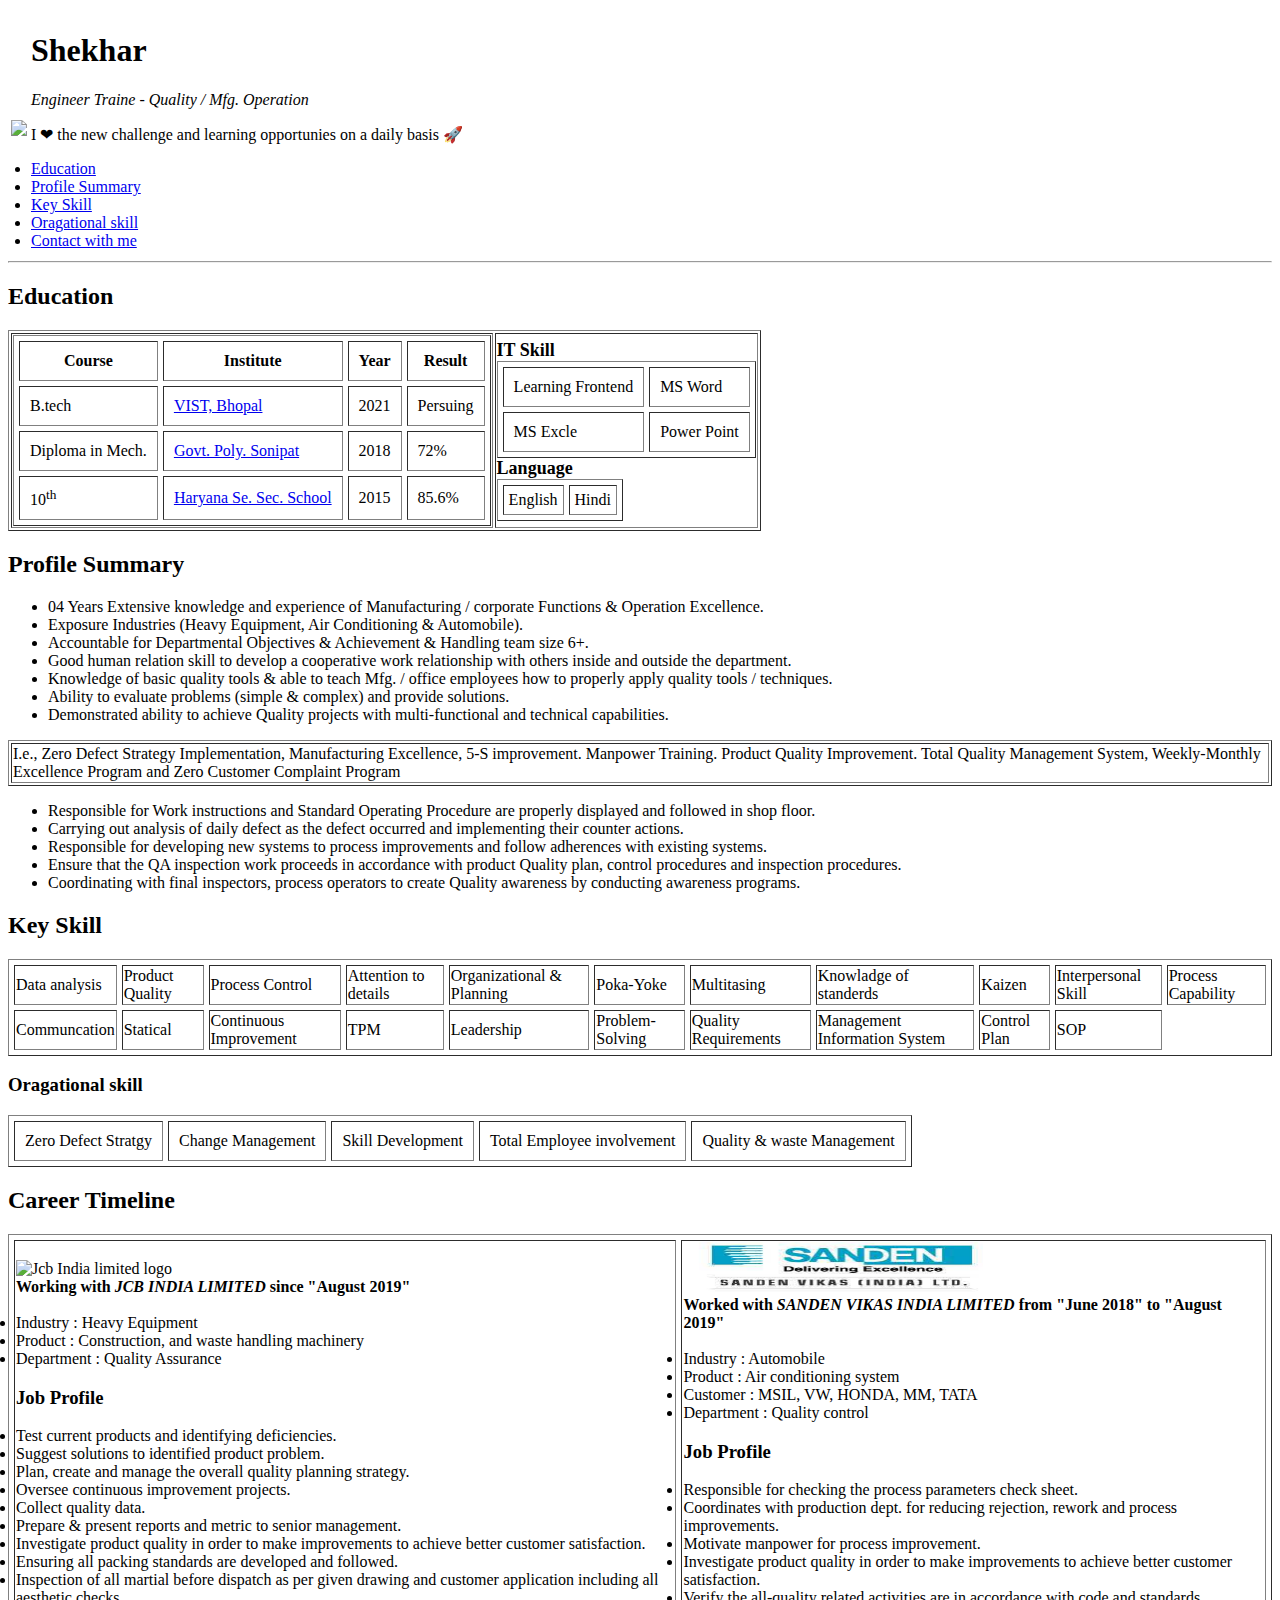
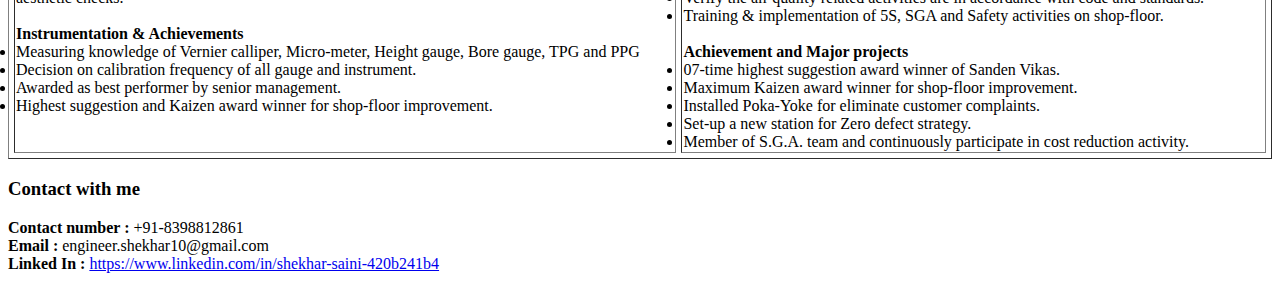
==== index.html @ 5eaede32 "added index.html" ====
<!DOCTYPE html>
<html lang="en">

<head>
    <meta charset="UTF-8">
    <meta http-equiv="X-UA-Compatible" content="IE=edge">
    <meta name="viewport" content="width=device-width, initial-scale=1.0">
    <title>Shekhar's resume</title>
</head>

<body>
    <header>
        <table>
            <tr>
                <td><img width=200 src="C:\Users\pk\Downloads\Shekhar.jpeg"></img></td>
                <td>
                    <h1>Shekhar</h1>
                    <p><i>Engineer Traine - Quality / Mfg. Operation</i></p>
                    <P>I ❤ the new challenge and learning opportunies on a daily basis 🚀</P>
                    <nav>
                        <ui>
                            <li><a href="#Education">Education</a></li>
                            <li><a href="#Profile Summary">Profile Summary</a></li>
                            <li><a href="#Key Skill">Key Skill</a></li>
                            <li><a href="#Oragational skill">Oragational skill</a></li>
                            <li><a href="#Contact with me">Contact with me</a></li>
                        </ui>

                    </nav>
            </tr>

        </table>
        <hr>
    </header>
    <main>
        <section id="Education">
            <h2>Education</h2>
            <table border="">
                <tr>
                    <td>
                        <table border="" Cellspacing="5" Cellpadding="10">
                            <tr>
                                <th>Course</th>
                                <th>Institute</th>
                                <th>Year</th>
                                <th>Result</th>
                            </tr>
                            <tr>
                                <td>B.tech</td>
                                <td><a href="https://www.vidhyapeethbhopal.ac.in/">VIST, Bhopal</a></td>
                                <td>2021</td>
                                <td>Persuing</td>
                            </tr>
                            <tr>
                                <td>Diploma in Mech.</td>
                                <td><a href="https://gpsonipat.ac.in/">Govt. Poly. Sonipat</a></td>
                                <td>2018</td>
                                <td>72%</td>
                            </tr>
                            <tr>
                                <td>10<sup>th</sup></td>
                                <td><a
                                        href="https://schools.org.in/panipat/06070400109/haryana-sr-sec-school-samalkha.html">Haryana
                                        Se. Sec. School</a></td>
                                <td>2015</td>
                                <td>85.6%</td>
                            </tr>
                        </table>
                    </td>
                    <td>
                        <table border="" Cellspacing="5" Cellpadding="10">
                            <font size="4"><strong>IT Skill</strong></font>
                            <tr>
                                <td>Learning Frontend </td>
                                <td>MS Word</td>
                            </tr>
                            <tr>
                                <td>MS Excle</td>
                                <td>Power Point</td>
                            </tr>

                            <table border="" Cellspacing="5" Cellpadding="5">
                                <font size="4"><strong>Language</strong></font>
                                <tr>
                                    <td>English</td>
                                    <td>Hindi</td>
                                </tr>
                            </table>
                    </td>

            </table>
        </section>
        <section id="Profile Summary">
            <h2>Profile Summary</h2>
            <ul>
                <li>04 Years Extensive knowledge and experience of Manufacturing / corporate Functions & Operation
                    Excellence.
                </li>
                <li>Exposure Industries (Heavy Equipment, Air Conditioning & Automobile). </li>
                <li>Accountable for Departmental Objectives & Achievement & Handling team size 6+.</li>
                <li>Good human relation skill to develop a cooperative work relationship with others inside and outside
                    the
                    department.</li>
                <li>Knowledge of basic quality tools & able to teach Mfg. / office employees how to properly apply
                    quality
                    tools
                    / techniques.</li>
                <li>Ability to evaluate problems (simple & complex) and provide solutions.</li>
                <li>Demonstrated ability to achieve Quality projects with multi-functional and technical capabilities.
                </li>
            </ul>
            <table border="">
                <tr>
                    <td>I.e., Zero Defect Strategy Implementation, Manufacturing Excellence, 5-S improvement. Manpower
                        Training.
                        Product
                        Quality Improvement. Total Quality Management System, Weekly-Monthly Excellence Program and Zero
                        Customer
                        Complaint Program</td>
                </tr>
            </table>
            <ul>
                <li>Responsible for Work instructions and Standard Operating Procedure are properly displayed and
                    followed
                    in
                    shop floor.</li>
                <li>Carrying out analysis of daily defect as the defect occurred and implementing their counter actions.
                </li>
                <li>Responsible for developing new systems to process improvements and follow adherences with existing
                    systems.
                </li>
                <li>Ensure that the QA inspection work proceeds in accordance with product Quality plan, control
                    procedures
                    and
                    inspection procedures. </li>
                <li>Coordinating with final inspectors, process operators to create Quality awareness by conducting
                    awareness
                    programs.</li>
            </ul>
            </table>
        </section>
        <section id="Key Skill">
            <h2>Key Skill</h2>
            <table border="" cellspacing="5">
                <tr>
                    <td> Data analysis </td>
                    <td> Product Quality </td>
                    <td> Process Control </td>
                    <td> Attention to details </td>
                    <td> Organizational & Planning </td>
                    <td> Poka-Yoke </td>
                    <td> Multitasing</td>
                    <td> Knowladge of standerds </td>
                    <td> Kaizen </td>
                    <td> Interpersonal Skill </td>
                    <td> Process Capability </td>
                </tr>

                <td> Communcation </td>
                <td> Statical </td>
                <td> Continuous Improvement </td>
                <td> TPM </td>
                <td> Leadership </td>
                <td>Problem-Solving</td>
                <td>Quality Requirements</td>
                <td>Management Information System</td>
                <td>Control Plan</td>
                <td>SOP</td>
            </table>
        </section>
        <section id="Oragational skill">
            <h3>Oragational skill</h3>
            <table border="" Cellspacing="5" Cellpadding="10">
                <tr>
                    <td>Zero Defect Stratgy</td>
                    <td>Change Management</td>
                    <td>Skill Development</td>
                    <td>Total Employee involvement</td>
                    <td>Quality & waste Management</td>
                </tr>
            </table>
        </section>
    </main>
    <h2>Career Timeline</h2>
    <table border="" cellspacing="5">
        <tr>
            <td><img width="300" height="40"
                    src="https://logos-download.com/wp-content/uploads/2016/04/JCB_logo_logotype_emblem_Excavators.png"
                    alt="Jcb India limited logo"><br>
                <b>Working with <em> JCB INDIA LIMITED</em> since "August 2019"</b><br><br>
                <li>Industry : Heavy Equipment</li>
                <li>Product : Construction, and waste handling machinery</li>
                <li>Department : Quality Assurance</li>
                <h3>Job Profile</h3>
                <li>Test current products and identifying deficiencies.</li>
                <li>Suggest solutions to identified product problem.</li>
                <li>Plan, create and manage the overall quality planning strategy.</li>
                <li>Oversee continuous improvement projects.</li>
                <li>Collect quality data.</li>
                <li>Prepare & present reports and metric to senior management.</li>
                <li>Investigate product quality in order to make improvements to achieve better customer satisfaction.
                </li>
                <li>Ensuring all packing standards are developed and followed.</li>
                <li>Inspection of all martial before dispatch as per given drawing and customer application including
                    all aesthetic
                    checks.</li><br>
                <strong>Instrumentation & Achievements</strong>
                <li>Measuring knowledge of Vernier calliper, Micro-meter, Height gauge, Bore gauge, TPG and PPG</li>
                <li>Decision on calibration frequency of all gauge and instrument.</li>
                <li>Awarded as best performer by senior management.</li>
                <li>Highest suggestion and Kaizen award winner for shop-floor improvement.</li><br>
            </td>
            <td><img width="300" height="50"
                    src="[data-uri]"
                    alt="Sanden Vikas India Limited logo" srcset=""><br>
                <b>Worked with <em> SANDEN VIKAS INDIA LIMITED</em> from "June 2018" to "August 2019"</b><br><br>
                <li>Industry : Automobile</li>
                <li>Product : Air conditioning system</li>
                <li>Customer : MSIL, VW, HONDA, MM, TATA</li>
                <li>Department : Quality control</li>
                <h3>Job Profile</h3>
                <li>Responsible for checking the process parameters check sheet.</li>
                <li>Coordinates with production dept. for reducing rejection, rework and process improvements.</li>
                <li>Motivate manpower for process improvement.</li>
                <li>Investigate product quality in order to make improvements to achieve better customer satisfaction.
                </li>
                <li>Verify the all-quality related activities are in accordance with code and standards.</li>
                <li>Training & implementation of 5S, SGA and Safety activities on shop-floor.</li><br>
                <strong>Achievement and Major projects</strong><br>
                <li>07-time highest suggestion award winner of Sanden Vikas. </li>
                <li>Maximum Kaizen award winner for shop-floor improvement. </li>
                <li>Installed Poka-Yoke for eliminate customer complaints. </li>
                <li>Set-up a new station for Zero defect strategy.</li>
                <li>Member of S.G.A. team and continuously participate in cost reduction activity.</li>
            </td>
        </tr>
    </table>

    <footer>
        <h3>Contact with me</h3>
        <p><strong>Contact number :</strong> +91-8398812861 <br>
            <strong>Email :</strong> engineer.shekhar10@gmail.com <br>
            <Strong>Linked In :</Strong> <a
                href="https://www.linkedin.com/in/shekhar-saini-420b241b4">https://www.linkedin.com/in/shekhar-saini-420b241b4</a><br>
        </p>
    </footer>
</body>

</html>
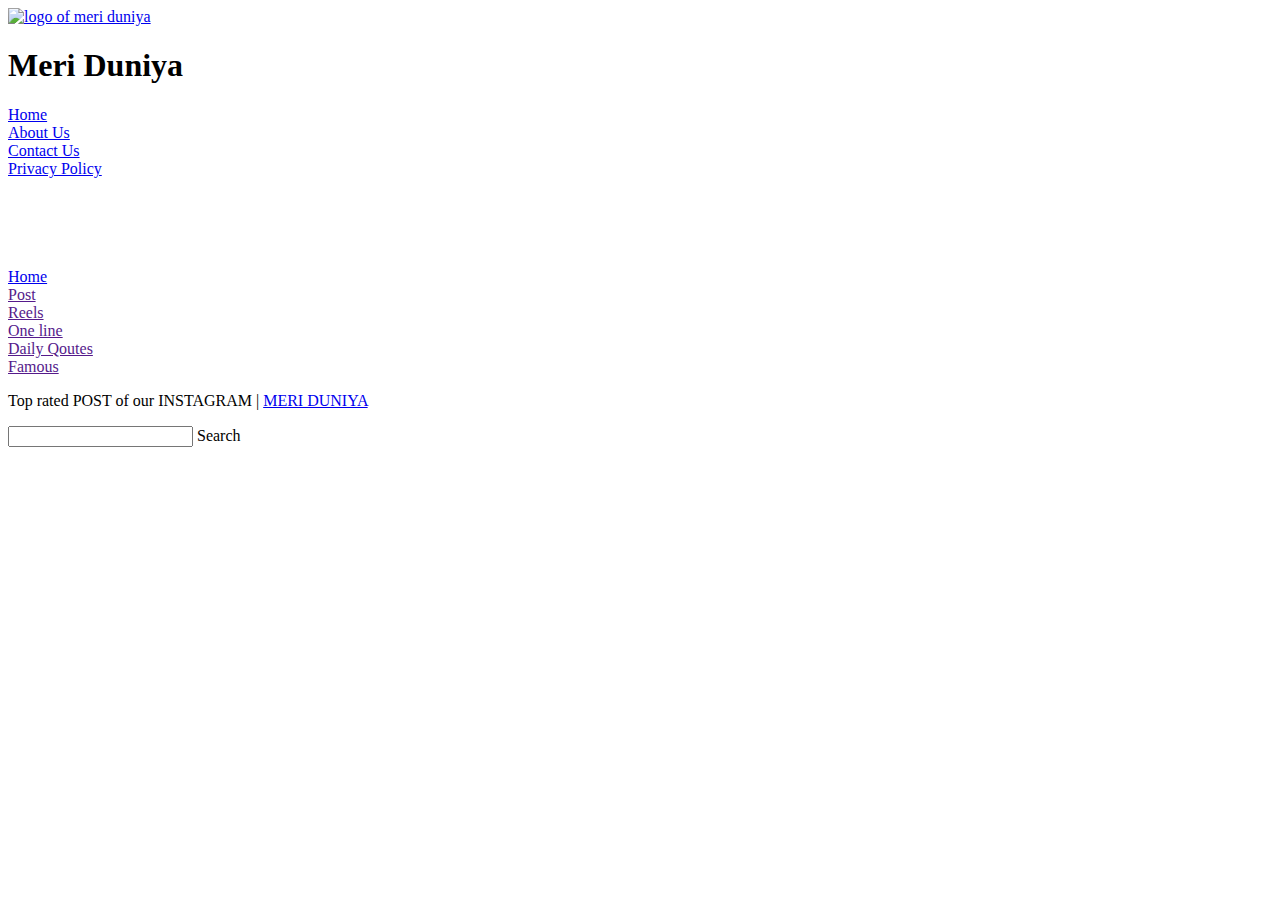
==== commit 2cf0b462: "meri duniya" ====
--- a/index.html
+++ b/index.html
@@ -5,245 +5,77 @@
     <meta charset="UTF-8">
     <meta http-equiv="X-UA-Compatible" content="IE=edge">
     <meta name="viewport" content="width=device-width, initial-scale=1.0">
-    <title>Shekhar's resume</title>
+    <title>Meri Duniya</title>
+    <link rel="stylesheet" href="meriduniya.css">
+    <link href="https://fonts.googleapis.com/css2?family=Fredoka+One&display=swap" rel="stylesheet">
 </head>
 
 <body>
-    <header>
-        <table>
-            <tr>
-                <td><img width=200 src="C:\Users\pk\Downloads\Shekhar.jpeg"></img></td>
-                <td>
-                    <h1>Shekhar</h1>
-                    <p><i>Engineer Traine - Quality / Mfg. Operation</i></p>
-                    <P>I ❤ the new challenge and learning opportunies on a daily basis 🚀</P>
-                    <nav>
-                        <ui>
-                            <li><a href="#Education">Education</a></li>
-                            <li><a href="#Profile Summary">Profile Summary</a></li>
-                            <li><a href="#Key Skill">Key Skill</a></li>
-                            <li><a href="#Oragational skill">Oragational skill</a></li>
-                            <li><a href="#Contact with me">Contact with me</a></li>
-                        </ui>
+    <div class="logo">
+        <a href="http://127.0.0.1:5500/web%20development/meri%20duniya/meriduniya.html" target="_blank">
+            <img src="logo.jpg" alt="logo of meri duniya" srcset=""></a>
+        <h1>Meri Duniya</h1>
+    </div>
 
-                    </nav>
-            </tr>
+    <div class="menu">
+        <nav class="nav">
+            <li><a href="http://127.0.0.1:5500/web%20development/meri%20duniya/meriduniya.html" target="_blank">Home</a>
+            </li>
+            <li><a href="#">About Us</a></li>
+            <li><a href="#">Contact Us</a></li>
+            <li><a href="#">Privacy Policy</a></li>
+        </nav>
+    </div>
 
-        </table>
-        <hr>
-    </header>
-    <main>
-        <section id="Education">
-            <h2>Education</h2>
-            <table border="">
-                <tr>
-                    <td>
-                        <table border="" Cellspacing="5" Cellpadding="10">
-                            <tr>
-                                <th>Course</th>
-                                <th>Institute</th>
-                                <th>Year</th>
-                                <th>Result</th>
-                            </tr>
-                            <tr>
-                                <td>B.tech</td>
-                                <td><a href="https://www.vidhyapeethbhopal.ac.in/">VIST, Bhopal</a></td>
-                                <td>2021</td>
-                                <td>Persuing</td>
-                            </tr>
-                            <tr>
-                                <td>Diploma in Mech.</td>
-                                <td><a href="https://gpsonipat.ac.in/">Govt. Poly. Sonipat</a></td>
-                                <td>2018</td>
-                                <td>72%</td>
-                            </tr>
-                            <tr>
-                                <td>10<sup>th</sup></td>
-                                <td><a
-                                        href="https://schools.org.in/panipat/06070400109/haryana-sr-sec-school-samalkha.html">Haryana
-                                        Se. Sec. School</a></td>
-                                <td>2015</td>
-                                <td>85.6%</td>
-                            </tr>
-                        </table>
-                    </td>
-                    <td>
-                        <table border="" Cellspacing="5" Cellpadding="10">
-                            <font size="4"><strong>IT Skill</strong></font>
-                            <tr>
-                                <td>Learning Frontend </td>
-                                <td>MS Word</td>
-                            </tr>
-                            <tr>
-                                <td>MS Excle</td>
-                                <td>Power Point</td>
-                            </tr>
+    <div class="contact">
+        <li><a href=""><img src="logo/twitter.png" alt="" srcset="" width="35px"></a></li>
+        <li><a href="https://instagram.com/meri_duniya94?igshid=YmMyMTA2M2Y="><img src="logo/instagram.png" alt=""
+                    srcset="" width="35px"></a></li>
+        <li><a href=""><img src="logo/facebook.png" alt="" srcset="" width="36px"></a></li>
+        <li><a href=""><img src="logo/whatsapp.png" alt="" srcset="" width="37px"></a></li>
+        <li><a href="https://t.me/meriduniya94"><img src="logo/telegram.png" alt="" srcset="" width="34px"></a></li>
+    </div>
+    <div class="header">
+        <nav class="nav2">
+            <a href="http://127.0.0.1:5500/web%20development/meri%20duniya/meriduniya.html" target="_blank">
+                <li>Home</li>
+            </a>
+            <a href="">
+                <li>Post</li>
+            </a>
+            <a href="">
+                <li>Reels</li>
+            </a>
+            <a href="">
+                <li>One line</li>
+            </a>
+            <a href="">
+                <li>Daily Qoutes</li>
+            </a>
+            <a href="">
+                <li>Famous</li>
+            </a>
+        </nav>
+    </div>
+    <div class="top">
+        <div class="topmatter">
+            <p>Top rated POST of our INSTAGRAM |
+                <a href="https://instagram.com/meri_duniya94?igshid=YmMyMTA2M2Y=">MERI DUNIYA</a>
+                <img src="post/post1.jpeg" alt="">
+                <p></p>
+            </p>
 
-                            <table border="" Cellspacing="5" Cellpadding="5">
-                                <font size="4"><strong>Language</strong></font>
-                                <tr>
-                                    <td>English</td>
-                                    <td>Hindi</td>
-                                </tr>
-                            </table>
-                    </td>
+        </div>
 
-            </table>
-        </section>
-        <section id="Profile Summary">
-            <h2>Profile Summary</h2>
-            <ul>
-                <li>04 Years Extensive knowledge and experience of Manufacturing / corporate Functions & Operation
-                    Excellence.
-                </li>
-                <li>Exposure Industries (Heavy Equipment, Air Conditioning & Automobile). </li>
-                <li>Accountable for Departmental Objectives & Achievement & Handling team size 6+.</li>
-                <li>Good human relation skill to develop a cooperative work relationship with others inside and outside
-                    the
-                    department.</li>
-                <li>Knowledge of basic quality tools & able to teach Mfg. / office employees how to properly apply
-                    quality
-                    tools
-                    / techniques.</li>
-                <li>Ability to evaluate problems (simple & complex) and provide solutions.</li>
-                <li>Demonstrated ability to achieve Quality projects with multi-functional and technical capabilities.
-                </li>
-            </ul>
-            <table border="">
-                <tr>
-                    <td>I.e., Zero Defect Strategy Implementation, Manufacturing Excellence, 5-S improvement. Manpower
-                        Training.
-                        Product
-                        Quality Improvement. Total Quality Management System, Weekly-Monthly Excellence Program and Zero
-                        Customer
-                        Complaint Program</td>
-                </tr>
-            </table>
-            <ul>
-                <li>Responsible for Work instructions and Standard Operating Procedure are properly displayed and
-                    followed
-                    in
-                    shop floor.</li>
-                <li>Carrying out analysis of daily defect as the defect occurred and implementing their counter actions.
-                </li>
-                <li>Responsible for developing new systems to process improvements and follow adherences with existing
-                    systems.
-                </li>
-                <li>Ensure that the QA inspection work proceeds in accordance with product Quality plan, control
-                    procedures
-                    and
-                    inspection procedures. </li>
-                <li>Coordinating with final inspectors, process operators to create Quality awareness by conducting
-                    awareness
-                    programs.</li>
-            </ul>
-            </table>
-        </section>
-        <section id="Key Skill">
-            <h2>Key Skill</h2>
-            <table border="" cellspacing="5">
-                <tr>
-                    <td> Data analysis </td>
-                    <td> Product Quality </td>
-                    <td> Process Control </td>
-                    <td> Attention to details </td>
-                    <td> Organizational & Planning </td>
-                    <td> Poka-Yoke </td>
-                    <td> Multitasing</td>
-                    <td> Knowladge of standerds </td>
-                    <td> Kaizen </td>
-                    <td> Interpersonal Skill </td>
-                    <td> Process Capability </td>
-                </tr>
+    </div>
+    <div class="related">
+        <div class="relatedmatter">
+            <input class="searchbar" type="search" name="" id="search"><label for="search"> Search</label>
+        </div>
+        
+    </div>
 
-                <td> Communcation </td>
-                <td> Statical </td>
-                <td> Continuous Improvement </td>
-                <td> TPM </td>
-                <td> Leadership </td>
-                <td>Problem-Solving</td>
-                <td>Quality Requirements</td>
-                <td>Management Information System</td>
-                <td>Control Plan</td>
-                <td>SOP</td>
-            </table>
-        </section>
-        <section id="Oragational skill">
-            <h3>Oragational skill</h3>
-            <table border="" Cellspacing="5" Cellpadding="10">
-                <tr>
-                    <td>Zero Defect Stratgy</td>
-                    <td>Change Management</td>
-                    <td>Skill Development</td>
-                    <td>Total Employee involvement</td>
-                    <td>Quality & waste Management</td>
-                </tr>
-            </table>
-        </section>
-    </main>
-    <h2>Career Timeline</h2>
-    <table border="" cellspacing="5">
-        <tr>
-            <td><img width="300" height="40"
-                    src="https://logos-download.com/wp-content/uploads/2016/04/JCB_logo_logotype_emblem_Excavators.png"
-                    alt="Jcb India limited logo"><br>
-                <b>Working with <em> JCB INDIA LIMITED</em> since "August 2019"</b><br><br>
-                <li>Industry : Heavy Equipment</li>
-                <li>Product : Construction, and waste handling machinery</li>
-                <li>Department : Quality Assurance</li>
-                <h3>Job Profile</h3>
-                <li>Test current products and identifying deficiencies.</li>
-                <li>Suggest solutions to identified product problem.</li>
-                <li>Plan, create and manage the overall quality planning strategy.</li>
-                <li>Oversee continuous improvement projects.</li>
-                <li>Collect quality data.</li>
-                <li>Prepare & present reports and metric to senior management.</li>
-                <li>Investigate product quality in order to make improvements to achieve better customer satisfaction.
-                </li>
-                <li>Ensuring all packing standards are developed and followed.</li>
-                <li>Inspection of all martial before dispatch as per given drawing and customer application including
-                    all aesthetic
-                    checks.</li><br>
-                <strong>Instrumentation & Achievements</strong>
-                <li>Measuring knowledge of Vernier calliper, Micro-meter, Height gauge, Bore gauge, TPG and PPG</li>
-                <li>Decision on calibration frequency of all gauge and instrument.</li>
-                <li>Awarded as best performer by senior management.</li>
-                <li>Highest suggestion and Kaizen award winner for shop-floor improvement.</li><br>
-            </td>
-            <td><img width="300" height="50"
-                    src="[data-uri]"
-                    alt="Sanden Vikas India Limited logo" srcset=""><br>
-                <b>Worked with <em> SANDEN VIKAS INDIA LIMITED</em> from "June 2018" to "August 2019"</b><br><br>
-                <li>Industry : Automobile</li>
-                <li>Product : Air conditioning system</li>
-                <li>Customer : MSIL, VW, HONDA, MM, TATA</li>
-                <li>Department : Quality control</li>
-                <h3>Job Profile</h3>
-                <li>Responsible for checking the process parameters check sheet.</li>
-                <li>Coordinates with production dept. for reducing rejection, rework and process improvements.</li>
-                <li>Motivate manpower for process improvement.</li>
-                <li>Investigate product quality in order to make improvements to achieve better customer satisfaction.
-                </li>
-                <li>Verify the all-quality related activities are in accordance with code and standards.</li>
-                <li>Training & implementation of 5S, SGA and Safety activities on shop-floor.</li><br>
-                <strong>Achievement and Major projects</strong><br>
-                <li>07-time highest suggestion award winner of Sanden Vikas. </li>
-                <li>Maximum Kaizen award winner for shop-floor improvement. </li>
-                <li>Installed Poka-Yoke for eliminate customer complaints. </li>
-                <li>Set-up a new station for Zero defect strategy.</li>
-                <li>Member of S.G.A. team and continuously participate in cost reduction activity.</li>
-            </td>
-        </tr>
-    </table>
-
-    <footer>
-        <h3>Contact with me</h3>
-        <p><strong>Contact number :</strong> +91-8398812861 <br>
-            <strong>Email :</strong> engineer.shekhar10@gmail.com <br>
-            <Strong>Linked In :</Strong> <a
-                href="https://www.linkedin.com/in/shekhar-saini-420b241b4">https://www.linkedin.com/in/shekhar-saini-420b241b4</a><br>
-        </p>
-    </footer>
+   
 </body>
 
 </html>